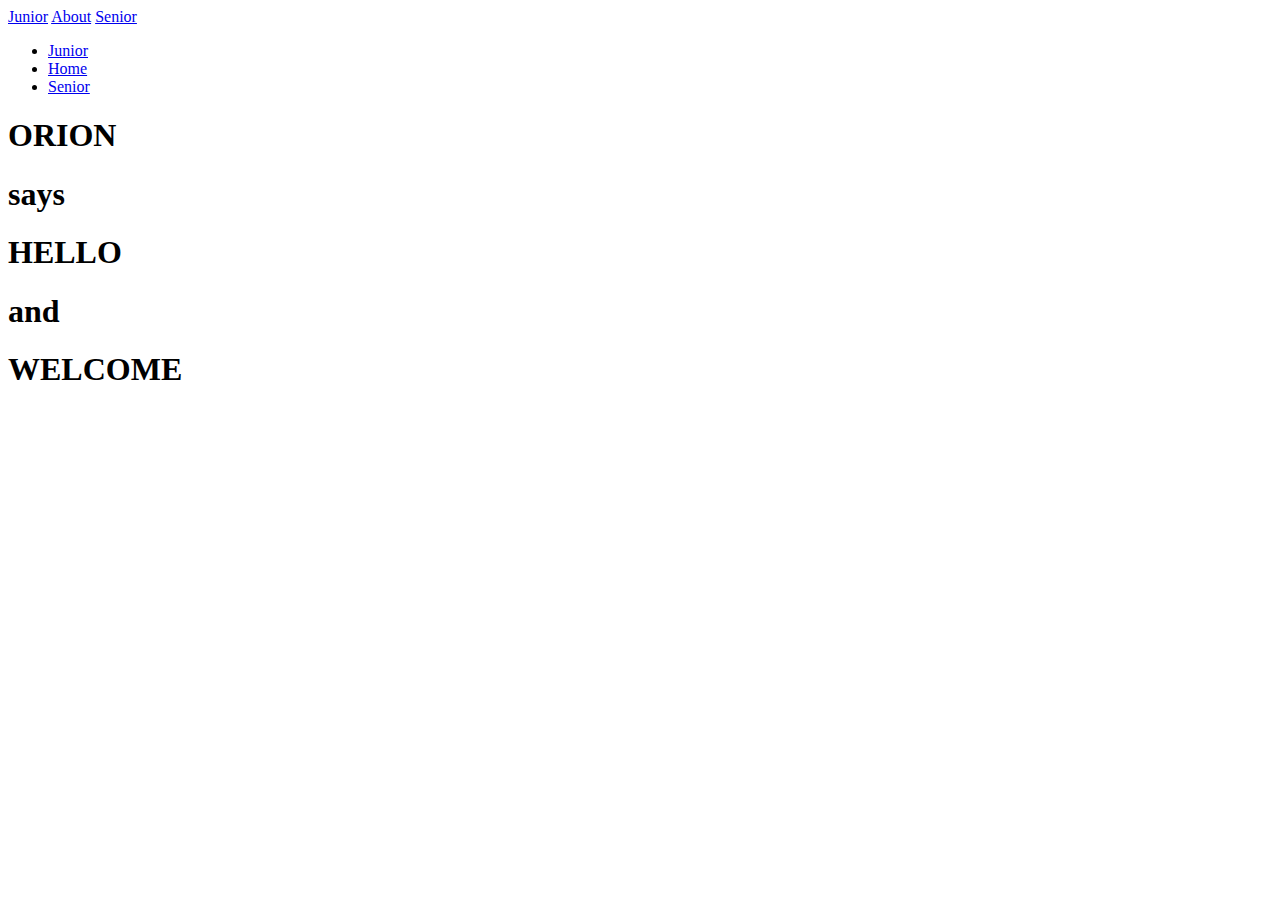
==== html/index.html @ 4df23c68 "Added js for plus sign to become minus on dropdown, crying over fonts" ====
<!DOCTYPE html>
<html lang="en">
  <head>
    <meta charset="UTF-8" />
    <meta name="viewport" content="width=device-width, initial-scale=1" />
    <link rel="shortcut icon" href="../../Images/Red.png" />
    <!-- <link rel="preconnect" href="https://fonts.googleapis.com"/>
    <link rel="preconnect" href="https://fonts.gstatic.com" crossorigin/>
    <link href="https://fonts.googleapis.com/css2?family=Bebas+Neue&family=Montserrat:ital,wght@0,100;0,300;0,400;0,800;0,900;1,700&display=swap" rel="stylesheet"/> -->
    <link rel="stylesheet" href="/home/orion/Code/Html/portfolio/css/styles.css" />
    <title>Porfolio</title>
  </head>
  <body>
    <div id="nav">
      <a href="301/301home.html" id="junior">Junior</a>
      <a href="about.html" id="about">About</a>
      <a href="401/401home.html" id="senior">Senior</a>
    </div>
    <div class="load">
    </div>
    <div class="menubtn">
      <div class="menubtnburger">
      </div>
    </div>
    <div class="dropdown">
      <div class="dropdown-content">
        <ul class="dropdownLinks">
          <li id="juniorLinkList"><a id="juniorLink" href="#">Junior</a><div id="horizPlus"></div><div id="vertPlus"></div></li>
          <li id="collapsibleList"><a id="test" href="#">Home</a></li>
          <li id="seniorLinkList"><a id="seniorLink" href="#">Senior</a></li>
        </ul class="drowdownLinks">
      </div>
    </div>
      <div>
        <h1 id="name">ORION</h1>
        <h1 id="says">says</h1>
        <h1 id="hello">HELLO</h1>
        <h1 id="and">and</h1>
        <h1 id="welcome">WELCOME</h1>
    </div>
    <script>
      const menuBtn = document.querySelector(".menubtn");
      let menuOpen = false;
      menuBtn.addEventListener('click', () => {
        if(!menuOpen) {
          menuBtn.classList.add('open');
          menuOpen = true;
        }
        else {
          menuBtn.classList.remove('open');
          menuOpen = false;
        }
      });
      const dropDown = document.querySelector(".dropdown");
      let dropDownOpen = false;
      menuBtn.addEventListener('click', () => {
        if(!dropDownOpen) {
          dropDown.classList.add('open');
          dropDownOpen = true;
        }
        else {
          dropDown.classList.remove('open');
          dropDownOpen = false;
        }
      });
      const juniorLinkList = document.querySelector("#juniorLinkList");
      const collapsibleList = document.querySelector("#collapsibleList");
      const vertPlus = document.querySelector("#vertPlus")
      let juniorLinkListOpen = false;
      juniorLinkList.addEventListener('click', () => {
        if(!juniorLinkListOpen) {
          juniorLinkList.classList.add('open');
          juniorLinkListOpen = true;
          collapsibleList.style.display = "block";
          vertPlus.style.opacity = "0";
        }
        else {
          juniorLinkList.classList.remove('open');
          juniorLinkListOpen = false;
          collapsibleList.style.display = "none";
          vertPlus.style.opacity = "1";
        }
      });
    </script>
  </body>
</html>
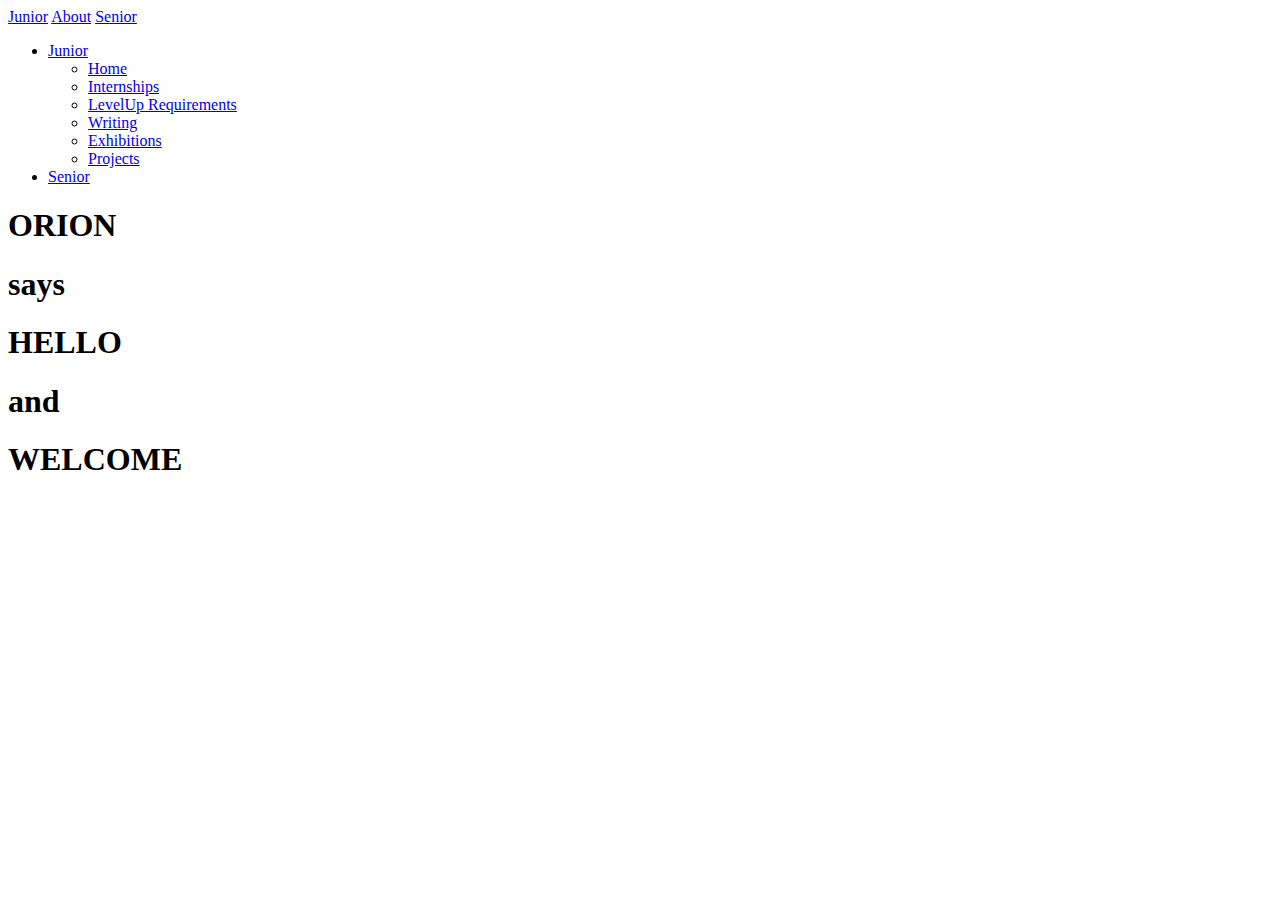
==== commit d5832941: "Localized Montserrat and changed to med, organized junior dropdown links" ====
--- a/html/index.html
+++ b/html/index.html
@@ -7,7 +7,10 @@
     <!-- <link rel="preconnect" href="https://fonts.googleapis.com"/>
     <link rel="preconnect" href="https://fonts.gstatic.com" crossorigin/>
     <link href="https://fonts.googleapis.com/css2?family=Bebas+Neue&family=Montserrat:ital,wght@0,100;0,300;0,400;0,800;0,900;1,700&display=swap" rel="stylesheet"/> -->
-    <link rel="stylesheet" href="/home/orion/Code/Html/portfolio/css/styles.css" />
+    <link
+      rel="stylesheet"
+      href="/home/orion/Code/Html/portfolio/css/styles.css"
+    />
     <title>Porfolio</title>
   </head>
   <body>
@@ -16,66 +19,84 @@
       <a href="about.html" id="about">About</a>
       <a href="401/401home.html" id="senior">Senior</a>
     </div>
-    <div class="load">
-    </div>
+    <div class="load"></div>
     <div class="menubtn">
-      <div class="menubtnburger">
-      </div>
+      <div class="menubtnburger"></div>
     </div>
     <div class="dropdown">
       <div class="dropdown-content">
         <ul class="dropdownLinks">
-          <li id="juniorLinkList"><a id="juniorLink" href="#">Junior</a><div id="horizPlus"></div><div id="vertPlus"></div></li>
-          <li id="collapsibleList"><a id="test" href="#">Home</a></li>
-          <li id="seniorLinkList"><a id="seniorLink" href="#">Senior</a></li>
-        </ul class="drowdownLinks">
+          <li id="juniorLinkList">
+            <a id="juniorLink" href="#">Junior</a>
+            <div id="horizPlus"></div>
+            <div id="vertPlus"></div>
+          </li>
+          <ul class="juniorCollapsible">
+            <li>
+              <a id="juniorHome" href="#">Home</a>
+            </li>
+            <li>
+              <a id="juniorInternships" href="#">Internships</a>
+            </li>
+            <li>
+              <a id="juniorLevelupreqs" href="#">LevelUp Requirements</a>
+            </li>
+            <li>
+              <a id="juniorWriting" href="#">Writing</a>
+            </li>
+            <li>
+              <a id="juniorExhibitions" href="#">Exhibitions</a>
+            </li>
+            <li>
+              <a id="juniorProjects" href="#">Projects</a>
+            </li>
+          </ul>
+          <li class="seniorLinkList"><a id="seniorLink" href="#">Senior</a></li>
+        </ul>
       </div>
     </div>
-      <div>
-        <h1 id="name">ORION</h1>
-        <h1 id="says">says</h1>
-        <h1 id="hello">HELLO</h1>
-        <h1 id="and">and</h1>
-        <h1 id="welcome">WELCOME</h1>
+    <div>
+      <h1 id="name">ORION</h1>
+      <h1 id="says">says</h1>
+      <h1 id="hello">HELLO</h1>
+      <h1 id="and">and</h1>
+      <h1 id="welcome">WELCOME</h1>
     </div>
     <script>
       const menuBtn = document.querySelector(".menubtn");
       let menuOpen = false;
-      menuBtn.addEventListener('click', () => {
-        if(!menuOpen) {
-          menuBtn.classList.add('open');
+      menuBtn.addEventListener("click", () => {
+        if (!menuOpen) {
+          menuBtn.classList.add("open");
           menuOpen = true;
-        }
-        else {
-          menuBtn.classList.remove('open');
+        } else {
+          menuBtn.classList.remove("open");
           menuOpen = false;
         }
       });
       const dropDown = document.querySelector(".dropdown");
       let dropDownOpen = false;
-      menuBtn.addEventListener('click', () => {
-        if(!dropDownOpen) {
-          dropDown.classList.add('open');
+      menuBtn.addEventListener("click", () => {
+        if (!dropDownOpen) {
+          dropDown.classList.add("open");
           dropDownOpen = true;
-        }
-        else {
-          dropDown.classList.remove('open');
+        } else {
+          dropDown.classList.remove("open");
           dropDownOpen = false;
         }
       });
       const juniorLinkList = document.querySelector("#juniorLinkList");
-      const collapsibleList = document.querySelector("#collapsibleList");
-      const vertPlus = document.querySelector("#vertPlus")
+      const collapsibleList = document.querySelector(".juniorCollapsible");
+      const vertPlus = document.querySelector("#vertPlus");
       let juniorLinkListOpen = false;
-      juniorLinkList.addEventListener('click', () => {
-        if(!juniorLinkListOpen) {
-          juniorLinkList.classList.add('open');
+      juniorLinkList.addEventListener("click", () => {
+        if (!juniorLinkListOpen) {
+          juniorLinkList.classList.add("open");
           juniorLinkListOpen = true;
           collapsibleList.style.display = "block";
           vertPlus.style.opacity = "0";
-        }
-        else {
-          juniorLinkList.classList.remove('open');
+        } else {
+          juniorLinkList.classList.remove("open");
           juniorLinkListOpen = false;
           collapsibleList.style.display = "none";
           vertPlus.style.opacity = "1";
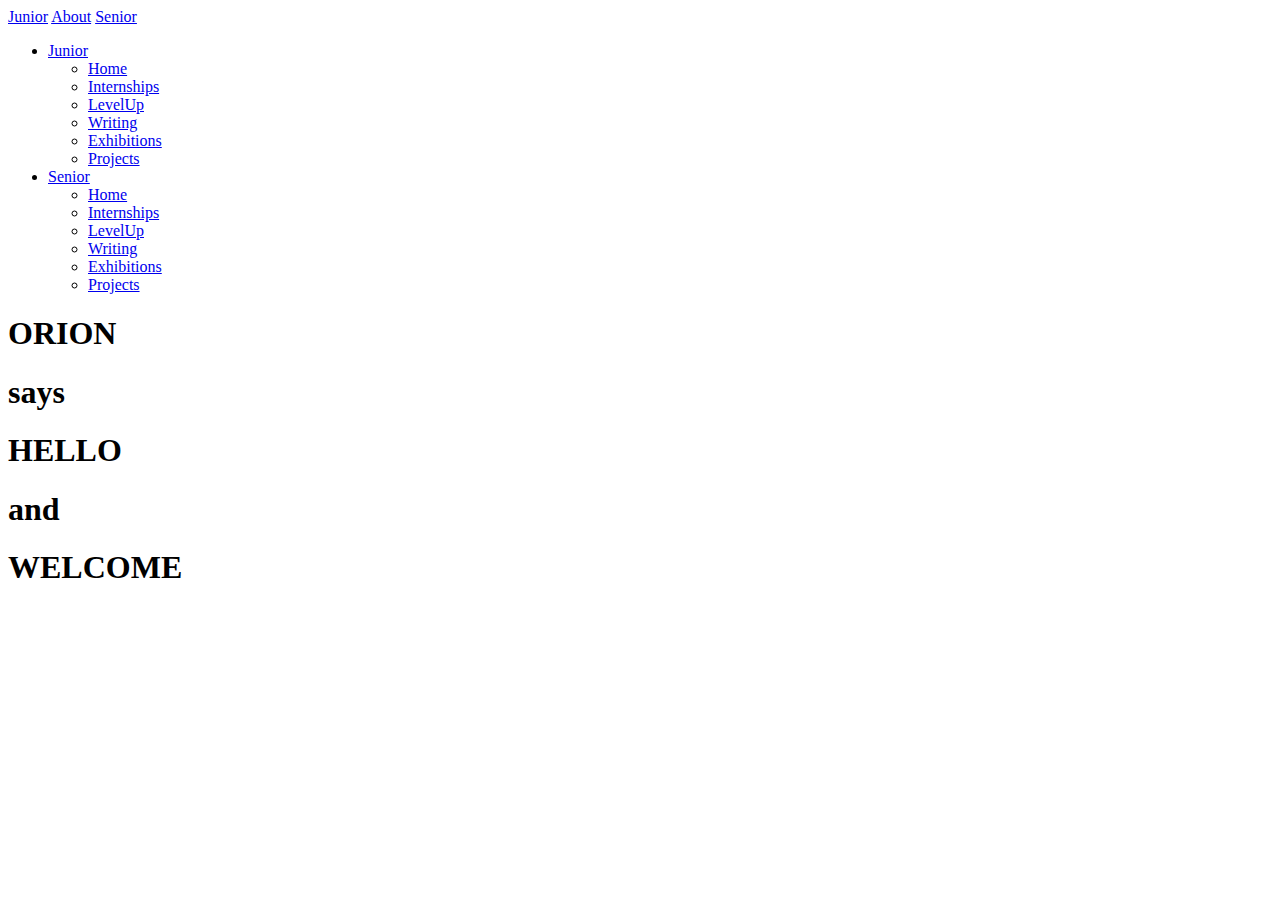
==== commit 9e2e4034: "Added senior dropdowns and link hover styles. Homepage done except links" ====
--- a/html/index.html
+++ b/html/index.html
@@ -28,8 +28,8 @@
         <ul class="dropdownLinks">
           <li id="juniorLinkList">
             <a id="juniorLink" href="#">Junior</a>
-            <div id="horizPlus"></div>
-            <div id="vertPlus"></div>
+            <div id="horizPlusjun"></div>
+            <div id="vertPlusjun"></div>
           </li>
           <ul class="juniorCollapsible">
             <li>
@@ -39,7 +39,7 @@
               <a id="juniorInternships" href="#">Internships</a>
             </li>
             <li>
-              <a id="juniorLevelupreqs" href="#">LevelUp Requirements</a>
+              <a id="juniorLevelupreqs" href="#">LevelUp</a>
             </li>
             <li>
               <a id="juniorWriting" href="#">Writing</a>
@@ -51,7 +51,31 @@
               <a id="juniorProjects" href="#">Projects</a>
             </li>
           </ul>
-          <li class="seniorLinkList"><a id="seniorLink" href="#">Senior</a></li>
+          <li id="seniorLinkList">
+            <a id="seniorLink" href="#">Senior</a>
+            <div id="horizPlussen"></div>
+            <div id="vertPlussen"></div>
+          </li>
+          <ul class="seniorCollapsible">
+            <li>
+              <a id="seniorHome" href="#">Home</a>
+            </li>
+            <li>
+              <a id="seniorInternships" href="#">Internships</a>
+            </li>
+            <li>
+              <a id="seniorLevelupreqs" href="#">LevelUp</a>
+            </li>
+            <li>
+              <a id="seniorWriting" href="#">Writing</a>
+            </li>
+            <li>
+              <a id="seniorExhibitions" href="#">Exhibitions</a>
+            </li>
+            <li>
+              <a id="seniorProjects" href="#">Projects</a>
+            </li>
+          </ul>
         </ul>
       </div>
     </div>
@@ -86,20 +110,37 @@
         }
       });
       const juniorLinkList = document.querySelector("#juniorLinkList");
-      const collapsibleList = document.querySelector(".juniorCollapsible");
-      const vertPlus = document.querySelector("#vertPlus");
+      const juniorCollapsible = document.querySelector(".juniorCollapsible");
+      const vertPlusjun = document.querySelector("#vertPlusjun");
       let juniorLinkListOpen = false;
       juniorLinkList.addEventListener("click", () => {
         if (!juniorLinkListOpen) {
           juniorLinkList.classList.add("open");
           juniorLinkListOpen = true;
-          collapsibleList.style.display = "block";
-          vertPlus.style.opacity = "0";
+          juniorCollapsible.style.display = "block";
+          vertPlusjun.style.opacity = "0";
         } else {
           juniorLinkList.classList.remove("open");
           juniorLinkListOpen = false;
-          collapsibleList.style.display = "none";
-          vertPlus.style.opacity = "1";
+          juniorCollapsible.style.display = "none";
+          vertPlusjun.style.opacity = "1";
+        }
+      });
+      const seniorLinkList = document.querySelector("#seniorLinkList");
+      const seniorCollapsible = document.querySelector(".seniorCollapsible");
+      const vertPlussen = document.querySelector("#vertPlussen");
+      let seniorLinkListOpen = false;
+      seniorLinkList.addEventListener("click", () => {
+        if (!seniorLinkListOpen) {
+          seniorLinkList.classList.add("open");
+          seniorLinkListOpen = true;
+          seniorCollapsible.style.display = "block";
+          vertPlussen.style.opacity = "0";
+        } else {
+          seniorLinkList.classList.remove("open");
+          seniorLinkListOpen = false;
+          seniorCollapsible.style.display = "none";
+          vertPlussen.style.opacity = "1";
         }
       });
     </script>
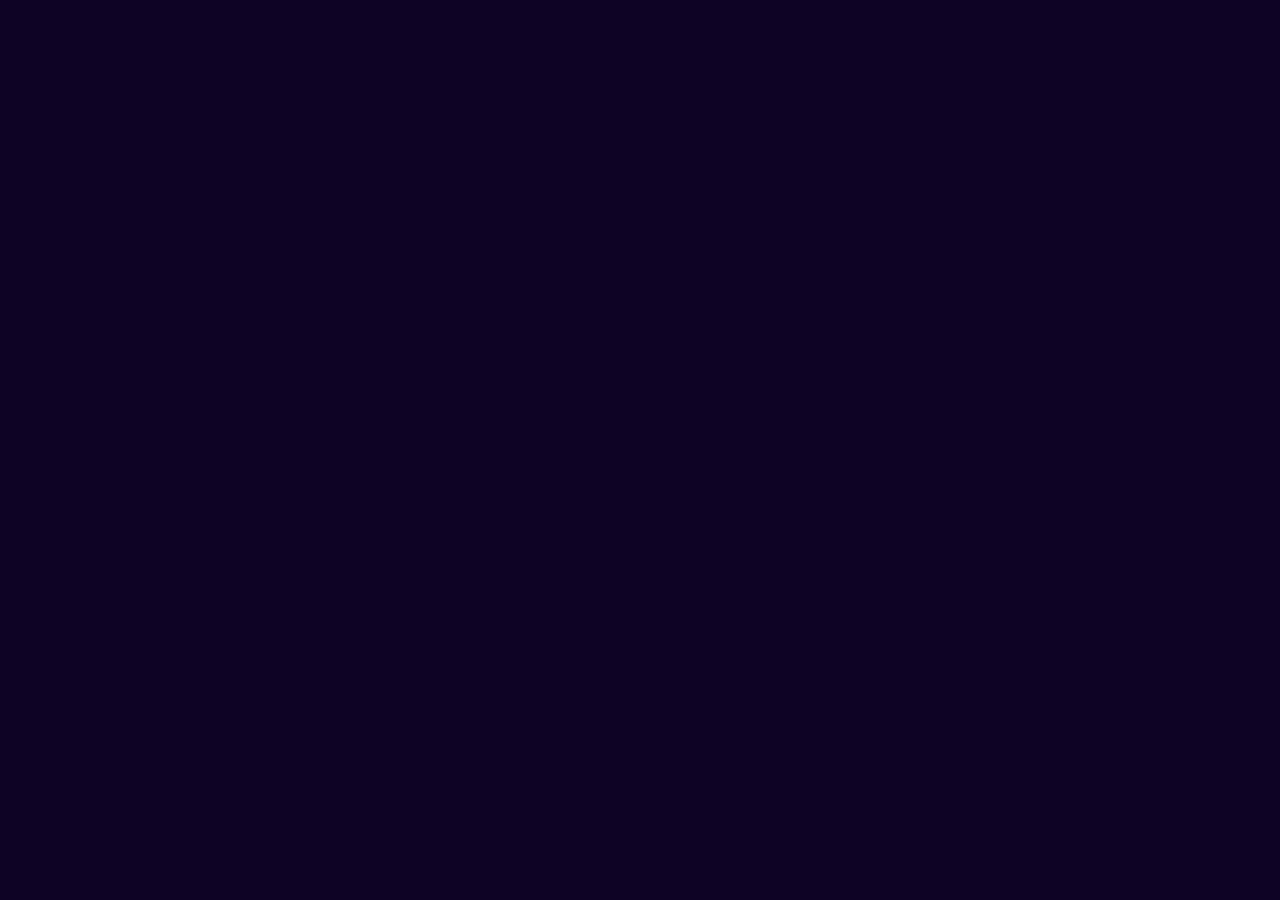
==== commit c0545e53: "Loacalised all links, added images and fonts to combined portfolio file" ====
--- a/html/index.html
+++ b/html/index.html
@@ -9,7 +9,7 @@
     <link href="https://fonts.googleapis.com/css2?family=Bebas+Neue&family=Montserrat:ital,wght@0,100;0,300;0,400;0,800;0,900;1,700&display=swap" rel="stylesheet"/> -->
     <link
       rel="stylesheet"
-      href="/home/orion/Code/Html/portfolio/css/styles.css"
+      href="../css/styles.css"
     />
     <title>Porfolio</title>
   </head>
@@ -33,22 +33,46 @@
           </li>
           <ul class="juniorCollapsible">
             <li>
-              <a id="juniorHome" href="#">Home</a>
+              <a
+                id="juniorHome"
+                href="301/301home.html"
+                >Home</a
+              >
             </li>
             <li>
-              <a id="juniorInternships" href="#">Internships</a>
+              <a
+                id="juniorInternships"
+                href="301/301internships.html"
+                >Internships</a
+              >
             </li>
             <li>
-              <a id="juniorLevelupreqs" href="#">LevelUp</a>
+              <a
+                id="juniorLevelupreqs"
+                href="301/301levelupreqs.html"
+                >LevelUp</a
+              >
             </li>
             <li>
-              <a id="juniorWriting" href="#">Writing</a>
+              <a
+                id="juniorWriting"
+                href="301/301writing.html"
+                >Writing</a
+              >
             </li>
             <li>
-              <a id="juniorExhibitions" href="#">Exhibitions</a>
+              <a
+                id="juniorExhibitions"
+                href="301/301exhibitions/301exhibitionshome.html"
+                >Exhibitions</a
+              >
             </li>
             <li>
-              <a id="juniorProjects" href="#">Projects</a>
+              <a
+                id="juniorProjects"
+                href="301/301projects/301projectshome.html"
+                >Projects</a
+              >
             </li>
           </ul>
           <li id="seniorLinkList">
@@ -58,22 +82,46 @@
           </li>
           <ul class="seniorCollapsible">
             <li>
-              <a id="seniorHome" href="#">Home</a>
+              <a
+                id="seniorHome"
+                href="401/401home.html"
+                >Home</a
+              >
             </li>
             <li>
-              <a id="seniorInternships" href="#">Internships</a>
+              <a
+                id="seniorInternships"
+                href="401/401internships.html"
+                >Internships</a
+              >
             </li>
             <li>
-              <a id="seniorLevelupreqs" href="#">LevelUp</a>
+              <a
+                id="seniorLevelupreqs"
+                href="401/401levelupreqs.html"
+                >LevelUp</a
+              >
             </li>
             <li>
-              <a id="seniorWriting" href="#">Writing</a>
+              <a
+                id="seniorWriting"
+                href="401/401writing.html"
+                >Writing</a
+              >
             </li>
             <li>
-              <a id="seniorExhibitions" href="#">Exhibitions</a>
+              <a
+                id="seniorExhibitions"
+                href="401/401exhibitions/401exhibitionshome.html"
+                >Exhibitions</a
+              >
             </li>
             <li>
-              <a id="seniorProjects" href="#">Projects</a>
+              <a
+                id="seniorProjects"
+                href="401/401projects/401projectshome.html"
+                >Projects</a
+              >
             </li>
           </ul>
         </ul>
--- a/css/styles.css
+++ b/css/styles.css
@@ -0,0 +1,496 @@
+* {
+  margin: 0;
+  padding: 0;
+}
+
+@font-face {
+  font-family: "Bebas Neue Bold";
+  src: url("../fonts/bebas-neue/BebasNeue-Bold.otf");
+}
+
+@font-face {
+  font-family: "Montserratreg";
+  src: url("../fonts/montserrat/Montserrat-Regular.otf");
+}
+
+@font-face {
+  font-family: "Montserratthin";
+  src: url("../fonts/montserrat/Montserrat-Thin.otf");
+}
+
+@font-face {
+  font-family: "Montserratsemibold";
+  src: url("../fonts/montserrat/Montserrat-SemiBold.otf");
+}
+
+@font-face {
+  font-family: "Montserratmed";
+  src: url("../fonts/montserrat/Montserrat-Medium.otf");
+}
+
+#name {
+  font-family: "Bebas Neue Bold";
+  pointer-events: none;
+  color: #81fbf2;
+  font-size: 50px;
+  display: flex;
+  align-items: center;
+  justify-content: center;
+  margin-top: 200px;
+  animation: fade 2s 1.45s ease forwards;
+}
+
+@keyframes fade {
+  from {
+    opacity: 0%;
+  }
+  to {
+    opacity: 100%;
+  }
+}
+
+#says {
+  font-family: "Bebas Neue Bold";
+  pointer-events: none;
+  color: #ffffff;
+  font-size: 20px;
+  display: flex;
+  align-items: center;
+  justify-content: center;
+  margin-top: 10px;
+  animation: fade 2s 1.5s ease forwards;
+}
+#hello {
+  font-family: "Bebas Neue Bold";
+  pointer-events: none;
+  color: #81fbf2;
+  font-size: 200px;
+  display: flex;
+  align-items: center;
+  justify-content: center;
+  margin-top: 10px;
+  animation: fade 2s 1.55s ease forwards;
+}
+#and {
+  font-family: "Bebas Neue Bold";
+  pointer-events: none;
+  color: #ffffff;
+  font-size: 20px;
+  display: flex;
+  align-items: center;
+  justify-content: center;
+  margin-top: -20px;
+  animation: fade 2s 1.6s ease forwards;
+}
+#welcome {
+  font-family: "Bebas Neue Bold";
+  pointer-events: none;
+  color: #81fbf2;
+  font-size: 200px;
+  display: flex;
+  align-items: center;
+  justify-content: center;
+  margin-top: 10px;
+  animation: fade 2s 1.65s ease forwards;
+}
+
+body {
+  background: #0d0221;
+}
+/* circle at 80%, #FF3366, #0D0221 */
+html,
+body {
+  height: 100vh;
+  width: 100vw;
+  background-color: #0d0221;
+  overflow: hidden;
+}
+
+#nav {
+  font-family: "Montserratsemibold", sans-serif;
+  display: flex;
+  font-weight: 400;
+  font-size: 20px;
+  justify-content: center;
+  align-items: center;
+  margin-top: 2vh;
+}
+
+#junior {
+  text-decoration: none;
+  color: #81fbf2;
+  border: 1px solid #81fbf2;
+  padding-top: 2px;
+  padding-bottom: 2px;
+  padding-left: 8px;
+  padding-right: 8px;
+  transition: all 0.5s ease;
+  animation: fade 2s 1s ease forwards;
+}
+
+#junior:hover,
+#junior:focus {
+  border-radius: 15px;
+  text-decoration: underline;
+  border-color: #ff3366;
+  color: #ff3366;
+  text-decoration-thickness: 1px;
+}
+
+#senior {
+  text-decoration: none;
+  color: #81fbf2;
+  border: 1px solid #81fbf2;
+  padding-top: 2px;
+  padding-bottom: 2px;
+  padding-left: 8px;
+  padding-right: 8px;
+  transition: all 0.5s ease;
+  animation: fade 2s 1s ease forwards;
+}
+
+#senior:hover,
+#senior:focus {
+  border-radius: 15px;
+  border-color: #fec9f1;
+  text-decoration: underline;
+  text-decoration-thickness: 1px;
+  color: #fec9f1;
+}
+
+#about {
+  text-decoration: none;
+  color: #81fbf2;
+  border: 1px solid #81fbf2;
+  padding-top: 2px;
+  padding-bottom: 2px;
+  padding-left: 8px;
+  padding-right: 8px;
+  transition: all 0.5s ease;
+  margin-left: 75px;
+  margin-right: 75px;
+  animation: fade 2s 1s ease forwards;
+}
+
+#about:hover,
+#about:focus {
+  border-radius: 15px;
+  text-decoration: underline;
+  text-decoration-thickness: 1px;
+}
+
+.load {
+  width: 100%;
+  height: 100%;
+  position: absolute;
+  bottom: 0%;
+  left: 0%;
+  background-color: #0d0221;
+  z-index: 1;
+  animation: slide 2.5s ease forwards;
+}
+
+@keyframes slide {
+  0% {
+    height: 99.8%;
+  }
+  25% {
+    height: 99.8%;
+  }
+  50% {
+    height: 99.8%;
+  }
+  98% {
+    height: 0%;
+    border-top: 2px solid #81fbf2;
+  }
+  100% {
+    height: 0%;
+  }
+}
+
+.menubtn {
+  position: absolute;
+  display: flex;
+  width: 40px;
+  height: 40px;
+  border: 1px solid #81fbf2;
+  align-items: center;
+  justify-content: center;
+  transition: all 0.5s ease;
+  margin-top: -30px;
+  margin-left: 18px;
+}
+
+.menubtn:hover {
+  border-radius: 25px;
+}
+
+.menubtnburger {
+  width: 25px;
+  height: 3px;
+  background: white;
+  border-radius: 2.5px;
+  transition: all 0.5s ease;
+}
+
+.menubtnburger::before,
+.menubtnburger::after {
+  content: "";
+  position: absolute;
+  width: 25px;
+  height: 3px;
+  background: white;
+  border-radius: 2.5px;
+  transition: all 0.5s ease;
+}
+
+.menubtnburger::before {
+  transform: translateY(-8px);
+}
+
+.menubtnburger::after {
+  transform: translateY(8px);
+}
+
+.menubtn.open .menubtnburger {
+  transform: translateX(0px);
+  background: transparent;
+}
+
+.menubtn.open {
+  transform: translateX(186px);
+}
+
+.menubtn.open .menubtnburger::before {
+  transform: rotate(45deg) translateX(0px) translateY(0px);
+}
+
+.menubtn.open .menubtnburger::after {
+  transform: rotate(-45deg) translateX(0px) translateY(0px);
+}
+
+.dropdown-content {
+  display: block;
+  opacity: 0;
+  width: 200px;
+  height: auto;
+  margin-left: -200px;
+  margin-top: 15px;
+  display: inline-flex;
+  flex-direction: column;
+  color: black;
+  border: 1px solid white;
+  transition: all 0.5s ease;
+  align-items: center;
+}
+
+.dropdown.open .dropdown-content {
+  position: absolute;
+  margin-left: 0px;
+  opacity: 1;
+}
+
+.dropdown {
+  position: absolute;
+}
+
+.dropdownLinks {
+  padding: 15px;
+  list-style: none;
+  padding-top: 10px;
+  text-align: left;
+  justify-content: left;
+}
+
+#seniorLinkList,
+#juniorLinkList {
+  display: block;
+  font-family: "Montserratsemibold";
+  font-weight: 400;
+  text-decoration: none;
+  color: #81fbf2;
+  font-size: 20px;
+  padding-top: 15px;
+  padding-bottom: 15px;
+  padding-right: 50px;
+  padding-left: 40px;
+  width: 100px;
+  background: rgba(197, 198, 199, 0%);
+}
+
+.juniorCollapsible {
+  list-style-type: none;
+  display: none;
+  font-family: "Montserratsemibold", sans-serif;
+  text-decoration: none;
+  color: #81fbf2;
+  font-weight: 400;
+  font-size: 15px;
+  padding-top: 0px;
+  padding-bottom: 15px;
+  padding-right: 50px;
+  padding-left: 40px;
+  width: 100px;
+  background: rgba(197, 198, 199, 0%);
+  line-height: 2;
+  transition: all 0.5s ease;
+}
+
+.seniorCollapsible {
+  list-style-type: none;
+  display: none;
+  font-family: "Montserratsemibold", sans-serif;
+  text-decoration: none;
+  color: #81fbf2;
+  font-weight: 400;
+  font-size: 15px;
+  padding-top: 0px;
+  padding-bottom: 15px;
+  padding-right: 50px;
+  padding-left: 40px;
+  width: 100px;
+  background: rgba(197, 198, 199, 0%);
+  line-height: 2;
+  transition: all 0.5s ease;
+}
+
+#juniorHome,
+#juniorInternships,
+#juniorLevelupreqs,
+#juniorWriting,
+#juniorExhibitions,
+#juniorProjects {
+  text-decoration: none;
+  transition: all 0.5s ease;
+  color: #81fbf2;
+}
+
+#juniorHome:hover,
+#juniorInternships:hover,
+#juniorLevelupreqs:hover,
+#juniorWriting:hover,
+#juniorExhibitions:hover,
+#juniorProjects:hover {
+  text-decoration: underline;
+  transition: all 0.5s ease;
+  text-decoration-thickness: 1px;
+  color: #ff3366;
+}
+
+#seniorHome,
+#seniorInternships,
+#seniorLevelupreqs,
+#seniorWriting,
+#seniorExhibitions,
+#seniorProjects {
+  text-indent: 10px;
+  text-decoration: none;
+  transition: all 0.5s ease;
+  color: #81fbf2;
+}
+
+#seniorHome:hover,
+#seniorInternships:hover,
+#seniorLevelupreqs:hover,
+#seniorWriting:hover,
+#seniorExhibitions:hover,
+#seniorProjects:hover {
+  text-indent: 10px;
+  text-decoration: underline;
+  text-decoration-thickness: 1px;
+  transition: all 0.5s ease;
+  color: #fec9f1;
+}
+
+#seniorLink {
+  text-align: left;
+  font-family: "Montserratsemibold", sans-serif;
+  text-decoration: none;
+  color: #fec9f1;
+  font-weight: 400;
+  font-size: 20px;
+  padding: 15px;
+}
+
+#juniorLink {
+  text-align: left;
+  font-family: "Montserratsemibold", sans-serif;
+  text-decoration: none;
+  color: #ff3366;
+  font-weight: 400;
+  font-size: 20px;
+  padding: 15px;
+}
+
+#horizPlusjun {
+  display: inline-block;
+  cursor: pointer;
+  content: "";
+  margin-top: 12.2px;
+  position: absolute;
+  width: 10px;
+  height: 1.5px;
+  background: white;
+  border-radius: 2.5px;
+  transition: all 0.5s ease;
+}
+
+#vertPlusjun {
+  display: inline-block;
+  cursor: pointer;
+  content: "";
+  position: absolute;
+  width: 1.5px;
+  margin-left: 4px;
+  margin-top: 8px;
+  height: 10px;
+  background: white;
+  border-radius: 2.5px;
+}
+
+#horizPlussen {
+  display: inline-block;
+  cursor: pointer;
+  content: "";
+  margin-top: 12.2px;
+  position: absolute;
+  width: 10px;
+  height: 1.5px;
+  background: white;
+  border-radius: 2.5px;
+  transition: all 0.5s ease;
+}
+
+#vertPlussen {
+  display: inline-block;
+  cursor: pointer;
+  content: "";
+  position: absolute;
+  width: 1.5px;
+  margin-left: 4px;
+  margin-top: 8px;
+  height: 10px;
+  background: white;
+  border-radius: 2.5px;
+}
+
+#seniorLink:visited {
+  font-family: "Montserratsemibold", sans-serif;
+  color: #81fbf2;
+  text-decoration: none;
+}
+
+#juniorLink:visited {
+  font-family: "Montserratsemibold", sans-serif;
+  color: #81fbf2;
+  text-decoration: none;
+}
+
+/*
+Red: #FF3366
+Pink: #FEC9F1
+Black: #0D0221
+Light blue: #81FBF2
+Dark Grey: #696773
+*/
